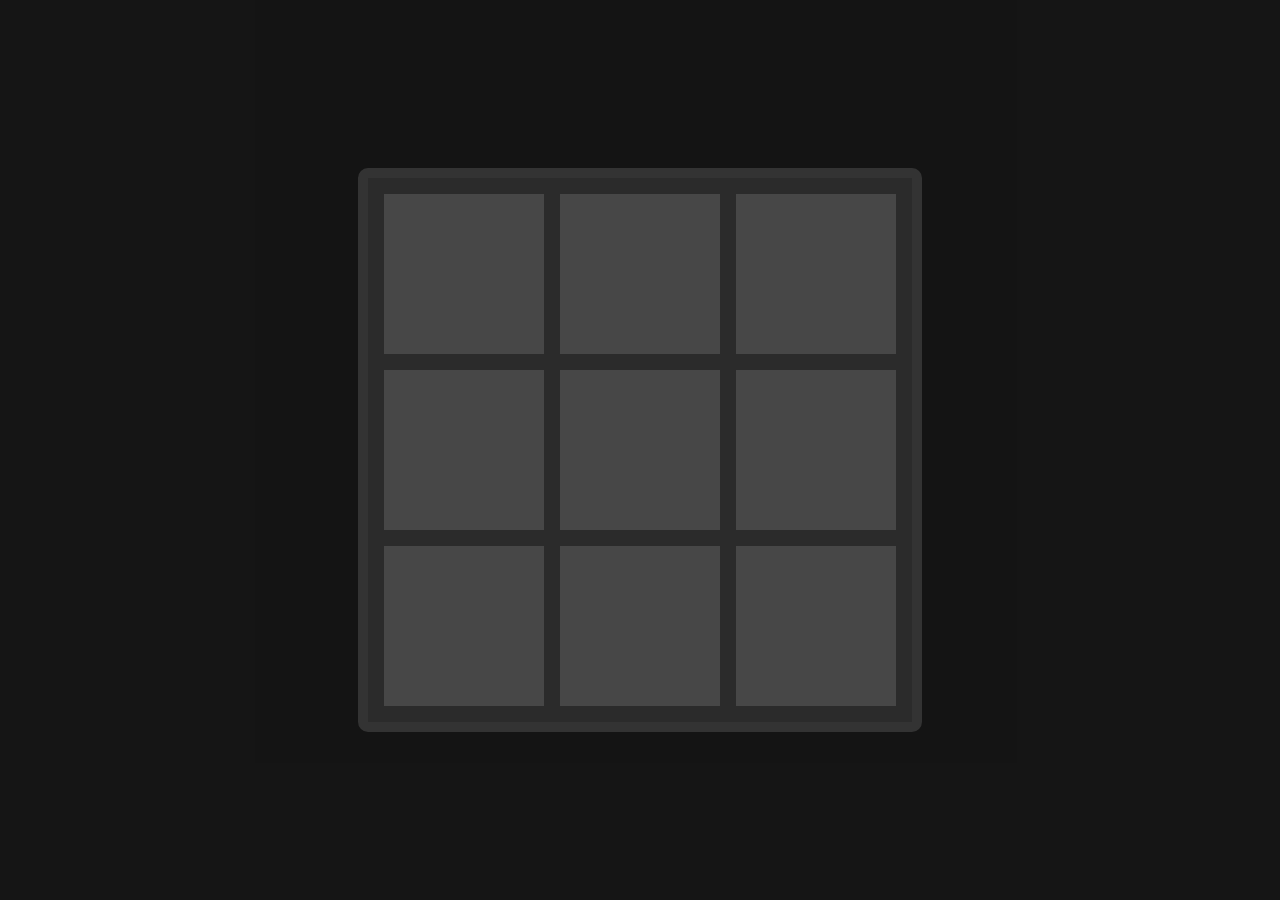
==== index.html @ fced9bfa "first commit" ====
<!DOCTYPE html>
<html lang="en">
<head>
    <meta charset="UTF-8">
    <meta name="viewport" content="width=device-width, initial-scale=1.0">
    <title>tic tac toe</title>
    <link rel="stylesheet" href="style.css">
</head>
<body>
    <audio src="sounds/850090__lbrady240__pop04.wav" preload="auto" id="popup-sound"></audio>
    <audio src="sounds/789793__quatricise__pop-4.wav" preload="auto" id="click-sound"></audio>
    <audio src="sounds/351809__plasterbrain__press-start-phoenix-wright.ogg" preload="auto" id="start-sound"></audio>
    <div class="grid-container">
        <div class="grid-item" x="1" y="1"></div>
        <div class="grid-item" x="1" y="2"></div>
        <div class="grid-item" x="1" y="3"></div>
        <div class="grid-item" x="2" y="1"></div>
        <div class="grid-item" x="2" y="2"></div>
        <div class="grid-item" x="2" y="3"></div>
        <div class="grid-item" x="3" y="1"></div>
        <div class="grid-item" x="3" y="2"></div>
        <div class="grid-item" x="3" y="3"></div>
    </div>
    <div id="shadow"></div>
    <div id="popup">
        <label id="scorex"></label>
        <label style="text-shadow: 5px 5px 3px blueviolet;">vs</label>
        <label id="scoreo"></label>
        <p id="winner"></p><br>
        <button id="exit"><img src="img/refresh-svgrepo-com.svg" alt="">reset</button>
        <button id="continue"><img src="img/play-1003-svgrepo-com.svg" alt="">play again</button>
    </div>
    <script src="app.js"></script>
</body>
</html>
---- style.css ----
*{
    box-sizing: border-box;
    margin: 0;
}
body{
    display: flex;
    justify-content: center;
    align-items: center;
    height: 100vh;
    padding: 1em;
    background-color: hsl(0, 0%, 27%);
    color: hsl(0, 0%, 70%);
    font-family: Impact, Haettenschweiler, 'Arial Narrow Bold', sans-serif;
}
.grid-container{
    display: grid;
    text-align: center;
    grid-template-columns: 10em 10em 10em;
    grid-template-rows: 10em 10em 10em ;
    grid-gap: 1em;
    border: solid hsl(0, 0%, 20%) 10px;
    border-radius: 10px;
    padding:1em;
    background-color: hsl(0, 0%, 17%);
    transition: border-color 0.3s ease-out;
}
.grid-item{
    background-color: hsl(0, 0%, 28%);
    font-size: 4em;
    padding: 0.5em;
    cursor: pointer;
    transition: transform 0.3s ease-out ;
}
.grid-item:hover{
    transform: translateY(-10px);
}
.usable:active{
    transform: scale(0.7);
}
#shadow{
    z-index: -1;
    background-color: hsla(0, 0%, 0%,70%);
    position: absolute;
    width:100%;
    height: 100%;
    transition: z-index 0.3s  ease-in 0.1s;
}
#popup{
    z-index: -2;
    position: absolute;
    background-color: hsla(0, 0%, 20%);
    width: 30rem;
    height: 20rem;
    text-align: center;
    font-size: 2em;
    border-radius: 10px;
    border: outset black 10px;
    transition: z-index 0.3s  ease-in 0.1s;
}
#popup label{
    font-size: 3.5em;
}
#popup p{
    text-shadow: 5px 5px 3px blue;
}
#popup button{
    font-size: 0.7em;
    font-family: Impact, Haettenschweiler, 'Arial Narrow Bold', sans-serif;
    padding: 5px 15px;
    color: hsl(240, 100%, 50%);
    border: none;
    box-shadow: 3px 3px 5px red;
    border-radius: 3px;
    cursor: pointer;
    transition: all 0.3s ease-in-out 0.1s;
}
#popup button:hover{
    padding: 10px 25px;
}
#popup button:active{
    box-shadow:3px 3px 5px hsl(240, 100%, 50%) ;
    color: hsl(0, 100%, 50%);
    transition-duration: 0.1s;
}
#popup button img{
    width: 1em;
    height: 1em;
    margin-right: 0.2em;
    margin-bottom: -0.1em;
}
#scorex{
    text-shadow: 5px 5px 3px hsl(0, 100%, 50%) ;
}
#scoreo{
    text-shadow: 5px 5px 3px hsl(259, 100%, 50%)
}
@media(max-width:700px){
    #popup{
        width:21rem;
        height: 20rem;
    }
    .grid-container{
        grid-template-columns: repeat(3, 7em);
        grid-template-rows: repeat(3, 7em);
        grid-gap: 0.7em;
    }
    .grid-item{
        font-size: 3em;
        padding: 0.5em;
    }
}
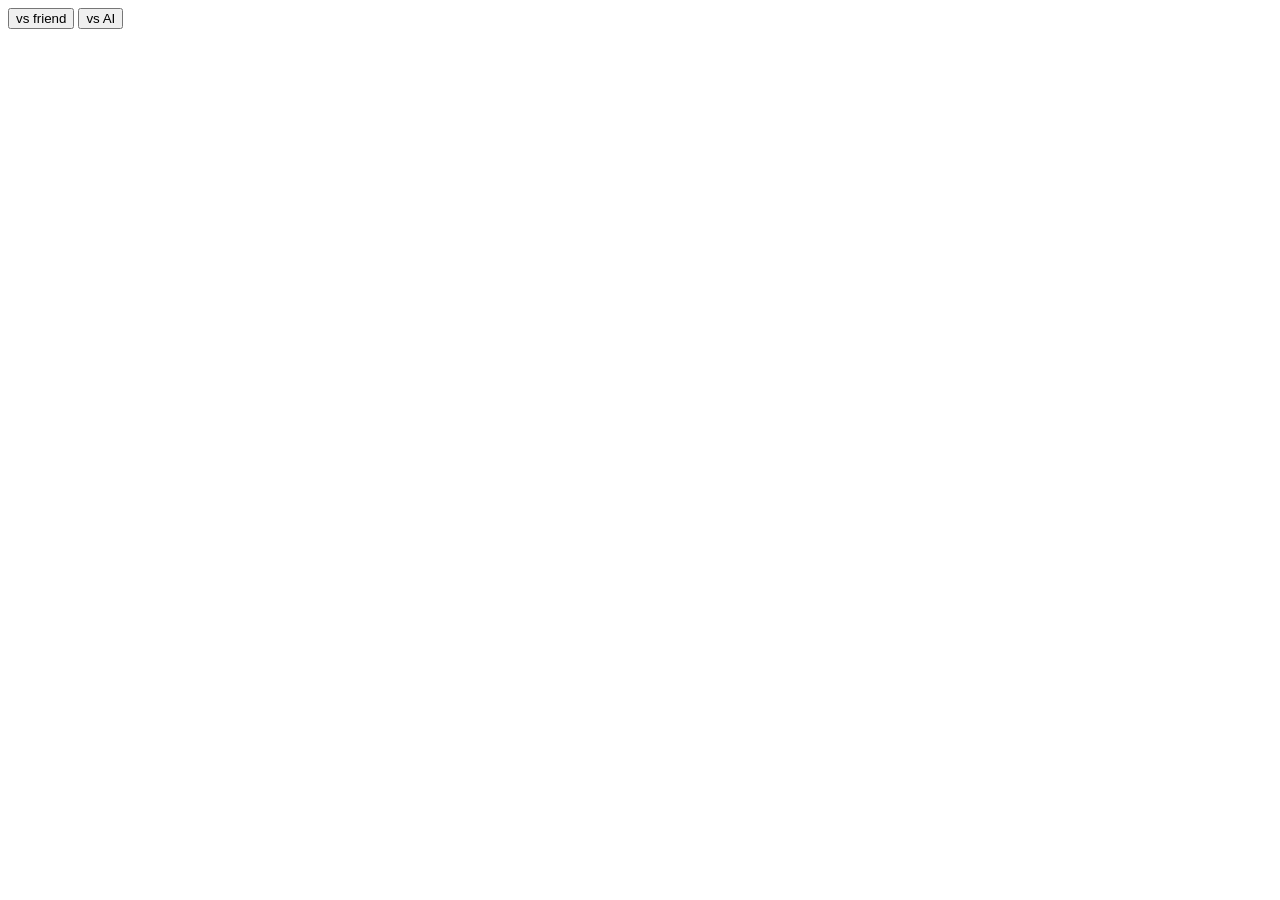
==== commit f3aa0f88: "bot integrated" ====
--- a/index.html
+++ b/index.html
@@ -3,33 +3,14 @@
 <head>
     <meta charset="UTF-8">
     <meta name="viewport" content="width=device-width, initial-scale=1.0">
-    <title>tic tac toe</title>
-    <link rel="stylesheet" href="style.css">
+    <title>choose oppennt</title>
 </head>
 <body>
-    <audio src="sounds/850090__lbrady240__pop04.wav" preload="auto" id="popup-sound"></audio>
-    <audio src="sounds/789793__quatricise__pop-4.wav" preload="auto" id="click-sound"></audio>
-    <audio src="sounds/351809__plasterbrain__press-start-phoenix-wright.ogg" preload="auto" id="start-sound"></audio>
-    <div class="grid-container">
-        <div class="grid-item" x="1" y="1"></div>
-        <div class="grid-item" x="1" y="2"></div>
-        <div class="grid-item" x="1" y="3"></div>
-        <div class="grid-item" x="2" y="1"></div>
-        <div class="grid-item" x="2" y="2"></div>
-        <div class="grid-item" x="2" y="3"></div>
-        <div class="grid-item" x="3" y="1"></div>
-        <div class="grid-item" x="3" y="2"></div>
-        <div class="grid-item" x="3" y="3"></div>
+    <header></header>
+    <div id="buttons">
+        <button id="human">vs friend</button>
+        <button id="ai">vs AI</button>
     </div>
-    <div id="shadow"></div>
-    <div id="popup">
-        <label id="scorex"></label>
-        <label style="text-shadow: 5px 5px 3px blueviolet;">vs</label>
-        <label id="scoreo"></label>
-        <p id="winner"></p><br>
-        <button id="exit"><img src="img/refresh-svgrepo-com.svg" alt="">reset</button>
-        <button id="continue"><img src="img/play-1003-svgrepo-com.svg" alt="">play again</button>
-    </div>
-    <script src="app.js"></script>
+    <script type="module" src="app.js"></script>
 </body>
 </html>
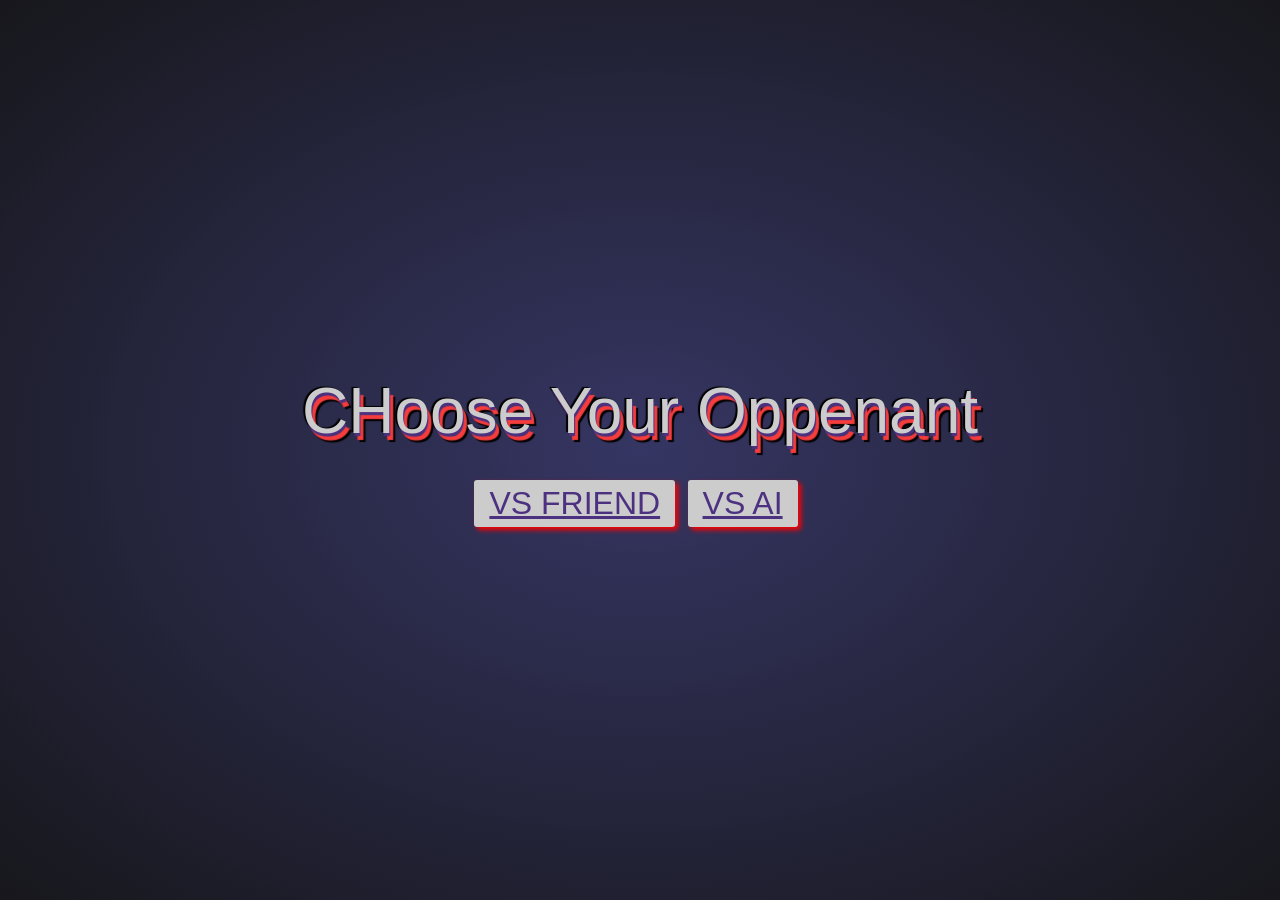
==== commit eac455b9: "version 2 with bot" ====
--- a/index.html
+++ b/index.html
@@ -3,14 +3,15 @@
 <head>
     <meta charset="UTF-8">
     <meta name="viewport" content="width=device-width, initial-scale=1.0">
+    <link rel="stylesheet" href="style.css">
     <title>choose oppennt</title>
 </head>
 <body>
-    <header></header>
+    <header>CHoose Your Oppenant</header>
     <div id="buttons">
-        <button id="human">vs friend</button>
-        <button id="ai">vs AI</button>
+        <button id="human">VS FRIEND</button>
+        <button id="AI">VS AI</button>
     </div>
-    <script type="module" src="app.js"></script>
+    <script src="app.js"></script>
 </body>
 </html>
--- a/style.css
+++ b/style.css
@@ -0,0 +1,46 @@
+*{
+    box-sizing: border-box;
+    margin: 0;
+}
+body{
+    display: flex;
+    justify-content: center;
+    align-items: center;
+    flex-direction: column;
+    row-gap: 2rem;
+    height: 100vh;
+    padding: 1em;
+    background-image: radial-gradient(hsl(240,30%,30%),hsl(240,10%,10%));
+    font-family: Impact, Haettenschweiler, 'Arial Narrow Bold', sans-serif;
+}
+button{
+    font-size: 2rem;
+    font-family: Impact, Haettenschweiler, 'Arial Narrow Bold', sans-serif;
+    padding: 5px 15px;
+    margin-right: 0.5rem;
+    color: hsl(260, 45%, 35%);
+    background-color: hsl(0, 0%, 80%);
+    text-decoration:underline;
+    border: none;
+    box-shadow: 3px 3px 5px red;
+    border-radius: 3px;
+    cursor: pointer;
+    transition: all 0.3s ease-in-out 0.1s;
+}
+button:hover{
+    padding: 10px 25px;
+    box-shadow:5px 5px 10px blue;
+    color: hsl(0, 100%, 50%);
+}
+button:active{
+    box-shadow:3px 3px 5px hsl(240, 100%, 50%) ;
+}
+header{
+    font-size: 4rem;
+    color: hsl(0, 0%, 80%);
+    text-shadow: 1px 3px 1px hsl(260, 45%, 35%),
+    4px 7px 1px hsl(0, 90%, 60%) ,
+    6px 9px 1px hsl(240, 100%, 0%),
+    -2px -1px 1px hsl(240, 100%, 0%)
+    ;
+}
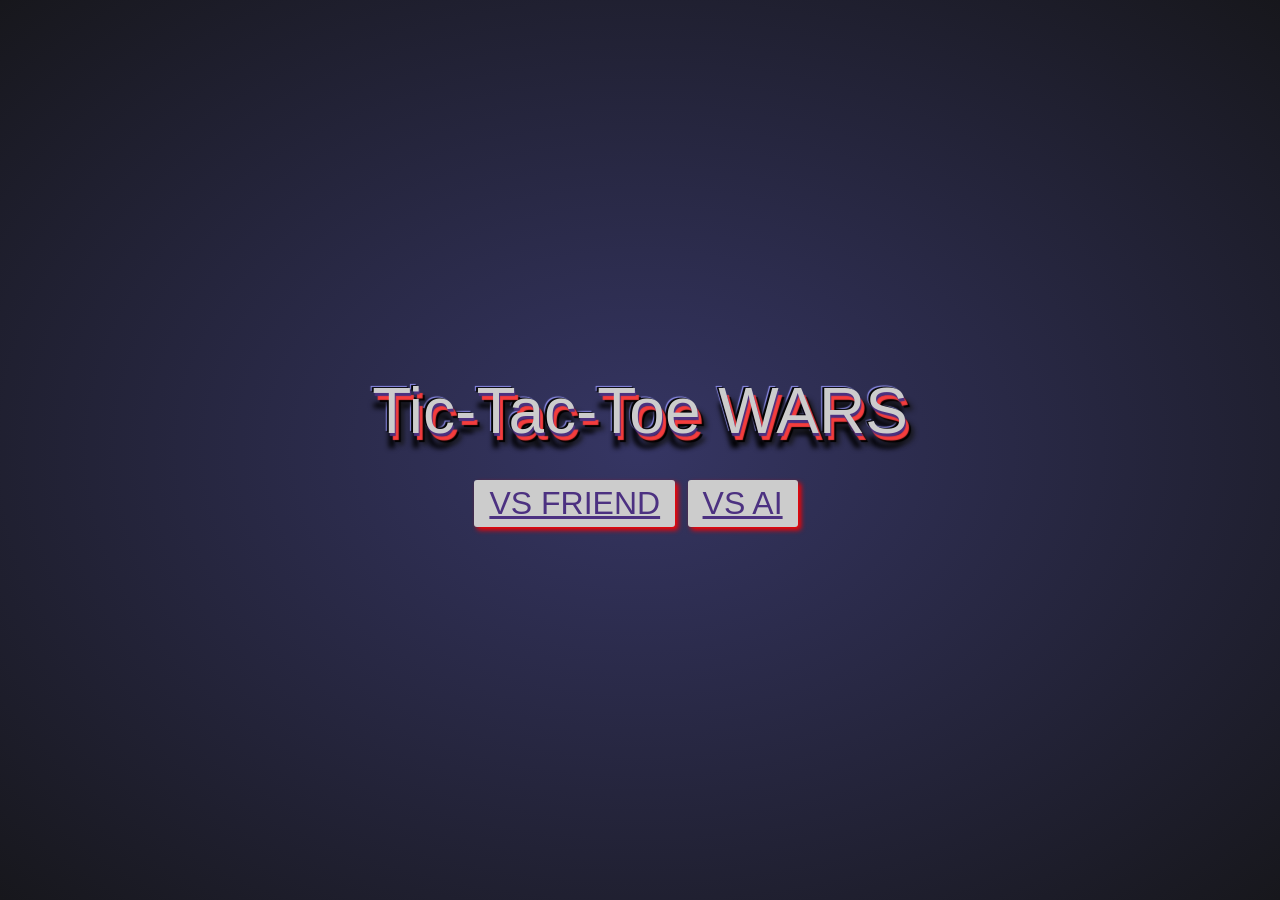
==== commit d3d81b03: "adding timer before bot move and improve mobile responsivity" ====
--- a/index.html
+++ b/index.html
@@ -7,7 +7,7 @@
     <title>choose oppennt</title>
 </head>
 <body>
-    <header>CHoose Your Oppenant</header>
+    <header>Tic-Tac-Toe WARS</header>
     <div id="buttons">
         <button id="human">VS FRIEND</button>
         <button id="AI">VS AI</button>
--- a/style.css
+++ b/style.css
@@ -30,7 +30,7 @@
 button:hover{
     padding: 10px 25px;
     box-shadow:5px 5px 10px blue;
-    color: hsl(0, 100%, 50%);
+    color: hsl(340, 60%, 50%);
 }
 button:active{
     box-shadow:3px 3px 5px hsl(240, 100%, 50%) ;
@@ -41,6 +41,21 @@
     text-shadow: 1px 3px 1px hsl(260, 45%, 35%),
     4px 7px 1px hsl(0, 90%, 60%) ,
     6px 9px 1px hsl(240, 100%, 0%),
-    -2px -1px 1px hsl(240, 100%, 0%)
+    -2px -1px 1px hsl(240, 100%, 0%),
+    9px 12px 5px hsl(240,10%,10%),
+    -3px -2px 1px hsl(240,100%,80%),
+    0 15px 5px hsl(240, 100%, 0%)
     ;
+}
+@media(max-width:1000px){
+    body{
+        row-gap: 4rem;
+    }
+    header{
+        font-weight: bold;
+        text-align: center;
+    }
+    button{
+        padding: 0.5em;
+    }
 }
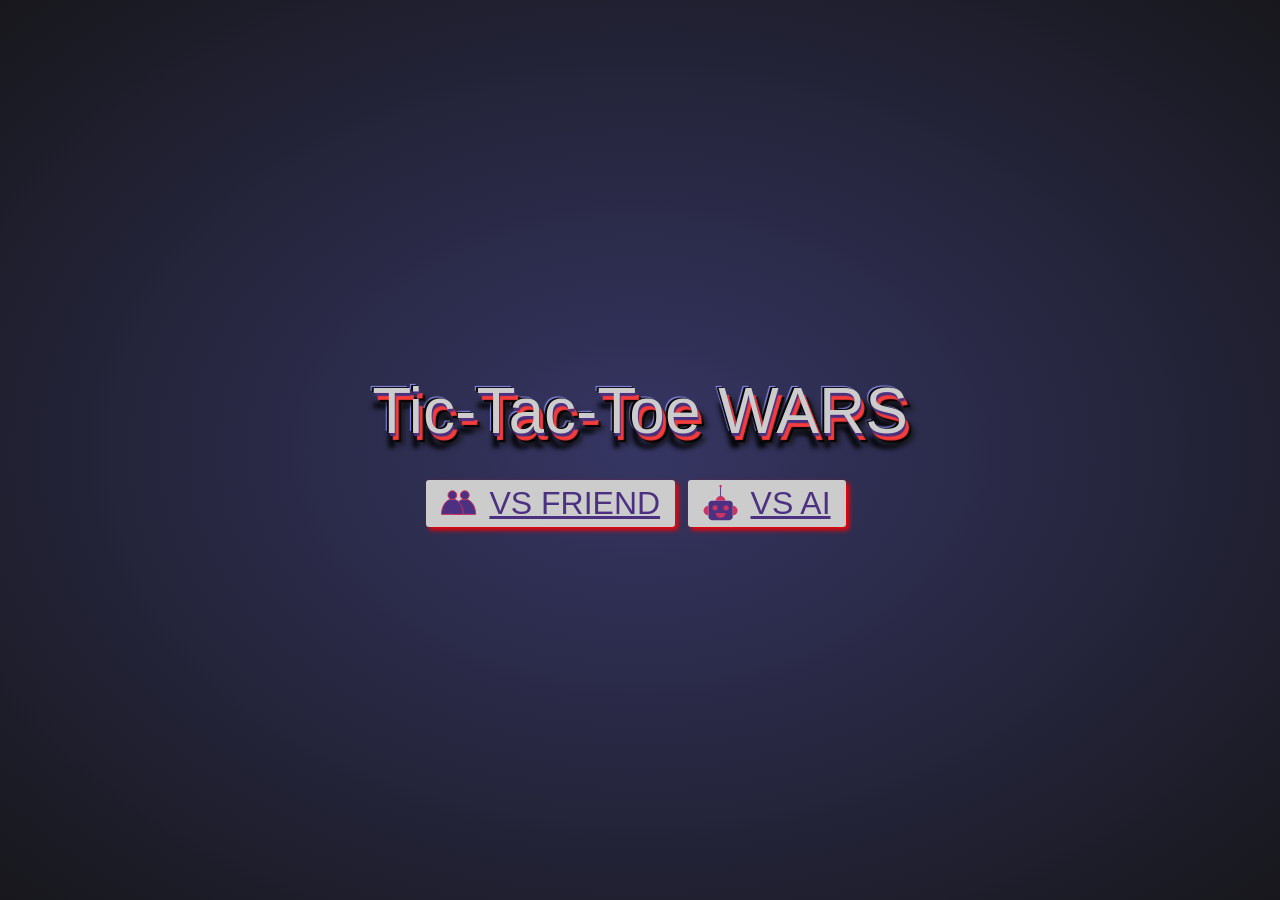
==== commit 687fdb83: "svg for main page" ====
--- a/index.html
+++ b/index.html
@@ -1,17 +1,65 @@
 <!DOCTYPE html>
 <html lang="en">
+
 <head>
     <meta charset="UTF-8">
     <meta name="viewport" content="width=device-width, initial-scale=1.0">
     <link rel="stylesheet" href="style.css">
     <title>choose oppennt</title>
 </head>
+
 <body>
     <header>Tic-Tac-Toe WARS</header>
     <div id="buttons">
-        <button id="human">VS FRIEND</button>
-        <button id="AI">VS AI</button>
+        <button id="human">
+            <svg viewBox="0 0 36.2 25.3">
+                <g>
+                    <g>
+                        <path d="M24.5 24.8 L35.7 24.8 C35.7 16.1 30.7 9 24.5 9 C18.3 9 13.3 16.1 13.3 24.8 Z"
+                            style="stroke-miterlimit:10" class="acc3"/>
+                        <path
+                            d="M20 5 C20 2.5 22 0.5 24.5 0.5 C27 0.5 29 2.5 29 5 C29 7.4 27 9.5 24.5 9.5 C22 9.5 20 7.4 20 5 Z"
+                            style="stroke-miterlimit:10" class="acc3"/>
+                    </g>
+                    <g>
+                        <path d="M11.7 24.8 L22.9 24.8 C22.9 16.1 17.9 9 11.7 9 C5.5 9 0.5 16.1 0.5 24.8 Z"
+                            style="stroke-miterlimit:10" class="acc3"/>
+                        <path
+                            d="M7.2 5 C7.2 2.5 9.3 0.5 11.7 0.5 C14.2 0.5 16.2 2.5 16.2 5 C16.2 7.4 14.2 9.5 11.7 9.5 C9.3 9.5 7.2 7.4 7.2 5 Z"
+                            style="stroke-miterlimit:10" class="acc3"/>
+                    </g>
+                </g>
+            </svg>
+
+            VS FRIEND
+        </button>
+        <button id="AI">
+            <svg viewBox="0 0 42 43.5">
+                <g>
+                    <path
+                        d="M10.1 19.5 L31.9 19.5 C34.2 19.5 36 21.3 36 23.6 L36 39.4 C36 41.7 34.2 43.5 31.9 43.5 L10.1 43.5 C7.8 43.5 6 41.7 6 39.4 L6 23.6 C6 21.3 7.8 19.5 10.1 19.5 Z"
+                        class="acc2" />
+                    <path d="M36 31.5 L36 37.5 C39.3 37.5 42 34.8 42 31.5 C42 28.2 39.3 25.5 36 25.5 Z" class="acc1" />
+                    <path d="M6 31.5 L6 25.5 C2.7 25.5 0 28.2 0 31.5 C0 34.8 2.7 37.5 6 37.5 Z" class="acc1" />
+                    <path d="M21 19.5 L27 19.5 C27 16.2 24.3 13.5 21 13.5 C17.7 13.5 15 16.2 15 19.5 Z" class="acc1" />
+                    <path d="M21 34.5 L15 34.5 C15 37.8 17.7 40.5 21 40.5 C24.3 40.5 27 37.8 27 34.5 Z" class="acc1" />
+                    <path
+                        d="M24.5 28.2 C24.5 26.4 25.9 24.9 27.8 24.9 C29.6 24.9 31.1 26.4 31.1 28.2 C31.1 30 29.6 31.5 27.8 31.5 C25.9 31.5 24.5 30 24.5 28.2 Z"
+                        class="acc1" />
+                    <path
+                        d="M10.9 28.2 C10.9 26.4 12.4 24.9 14.2 24.9 C16.1 24.9 17.5 26.4 17.5 28.2 C17.5 30 16.1 31.5 14.2 31.5 C12.4 31.5 10.9 30 10.9 28.2 Z"
+                        class="acc1" />
+                    <path d="M20.5 1.5 L20.5 14 L21.5 14 L21.5 1.5 Z"
+                        style="stroke:hsl(260, 45%, 35%);stroke-width:0.1;stroke-miterlimit:10" class="acc2" />
+                    <path
+                        d="M19.5 1.5 C19.5 0.7 20.2 0 21 0 C21.8 0 22.5 0.7 22.5 1.5 C22.5 2.3 21.8 3 21 3 C20.2 3 19.5 2.3 19.5 1.5 Z"
+                        class="acc1" />
+                </g>
+            </svg>
+            VS AI
+        </button>
     </div>
     <script src="app.js"></script>
 </body>
+
 </html>
--- a/style.css
+++ b/style.css
@@ -14,6 +14,9 @@
     font-family: Impact, Haettenschweiler, 'Arial Narrow Bold', sans-serif;
 }
 button{
+    display: inline-flex;
+    gap: 0.8rem;
+    align-items: center;
     font-size: 2rem;
     font-family: Impact, Haettenschweiler, 'Arial Narrow Bold', sans-serif;
     padding: 5px 15px;
@@ -47,6 +50,21 @@
     0 15px 5px hsl(240, 100%, 0%)
     ;
 }
+svg{
+    width: 2.2rem;
+    height: 2.2rem;
+
+}
+.acc1{
+    fill:hsl(340, 60%, 50%) ;
+}
+.acc2{
+    fill:hsl(260, 45%, 35%) ;
+}
+.acc3{
+    fill:hsl(260, 45%, 35%);
+    stroke: hsl(340, 60%, 50%);
+}
 @media(max-width:1000px){
     body{
         row-gap: 4rem;
@@ -58,4 +76,7 @@
     button{
         padding: 0.5em;
     }
+    button:hover{
+        padding:10px 15px;
+    }
 }
